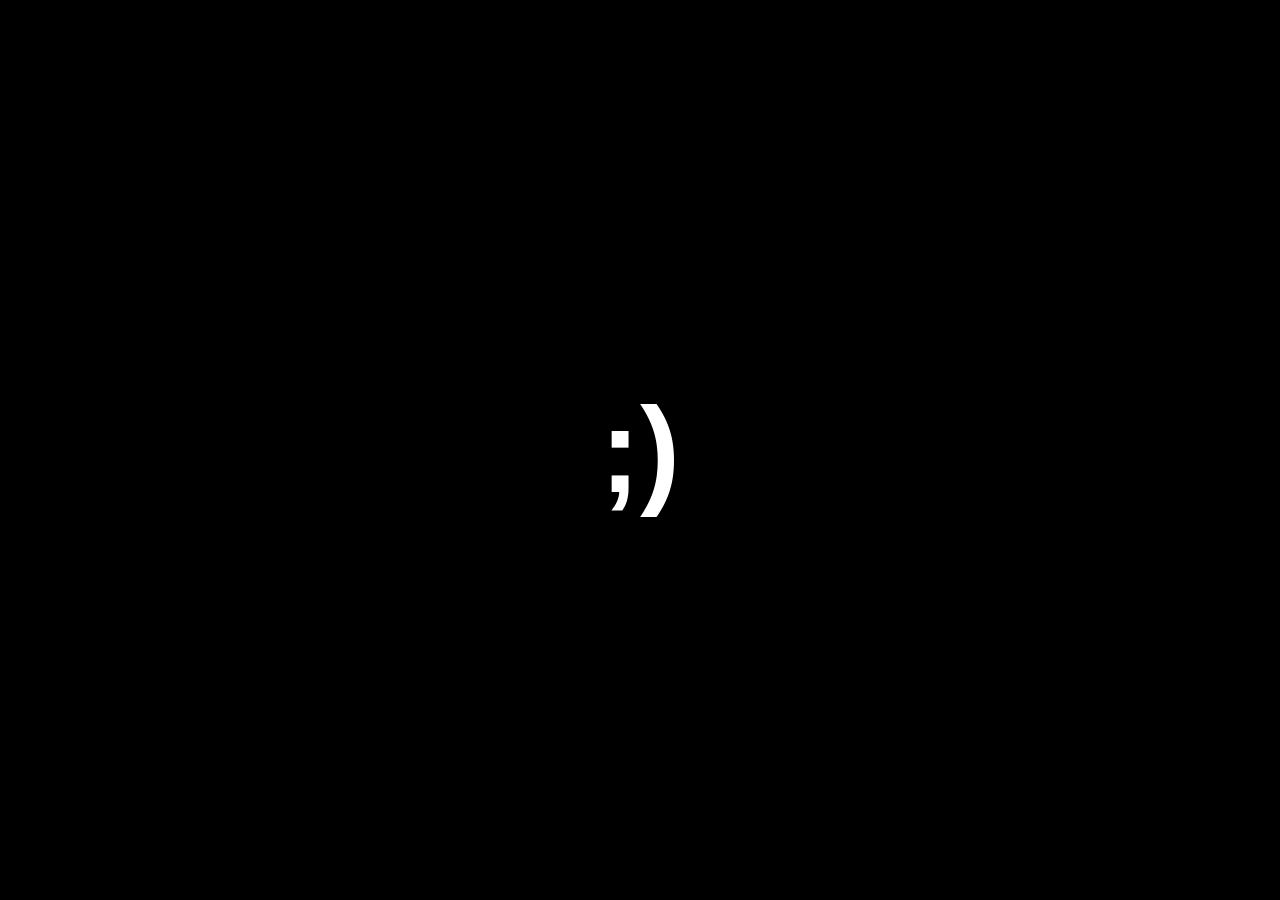
==== index.html @ 6a07b9ec "Initial commit" ====
<!DOCTYPE html>
<html lang="es">
<head>
    <meta charset="UTF-8">
    <meta name="viewport" content="width=device-width, initial-scale=1.0, maximum-scale=1.0, user-scalable=no">
    <title>THE NICHO SUR</title>
    <link rel="stylesheet" href="styles.css">
    <script type="module" src="https://ajax.googleapis.com/ajax/libs/model-viewer/4.0.0/model-viewer.min.js"></script>
</head>
<body>

    <div id="intro">
        <h1 id="cara">:)</h1>
    </div>

    <div id="pagina">

        <video autoplay muted loop playsinline id="video-fondo">
            <source src="fondo.mp4" type="video/mp4">
        </video>

        <model-viewer
            id="modelo-logo"
            src="logo3d/logo.glb"
            auto-rotate
            camera-controls
            rotation-per-second="20deg"
            camera-orbit="0deg 75deg 105%"
            interaction-prompt="none"
            disable-zoom
            shadow-intensity="1"
            exposure="1"
            environment-image="neutral">
        </model-viewer>

        <div class="text-container">
            <h1 class="titulo">THE NICHO SUR</h1>
            <h2 class="videos" id="btn-videos">
                <a href="https://www.youtube.com/@thenichosur" target="_blank" rel="noopener noreferrer">
                    VIDEOS
                </a>
            </h2>
        </div>

    </div>

    <script src="script.js"></script>
</body>
</html>
---- styles.css ----
* {
    margin: 0;
    padding: 0;
    box-sizing: border-box;
}

html, body {
    width: 100%;
    height: 100%;
    overflow: hidden;
    font-family: Arial, Helvetica, sans-serif;
}

#intro {
    position: fixed;
    width: 100%;
    height: 100%;
    background: black;
    display: flex;
    justify-content: center;
    align-items: center;
    z-index: 9999;
}

#cara {
    color: white;
    font-size: 120px;
}

#pagina {
    width: 100%;
    height: 100%;
    display: none;
}

#video-fondo {
    position: fixed;
    top: 0;
    left: 0;
    width: 100%;
    height: 100%;
    object-fit: cover;
    z-index: -1;
}

#modelo-logo {
    position: absolute;
    top: 3%;
    left: 3%;
    width: 200px;
    height: 200px;
    z-index: 15;
}

.titulo {
    position: absolute;
    top: 46%;
    left: 50%;
    transform: translate(-50%, -50%);
    color: white;
    font-family: "Boogaloo", Arial, sans-serif;
    font-size: clamp(42px, 9vw, 88px);
    letter-spacing: 6px;
    text-transform: uppercase;
    text-align: center;
    white-space: nowrap;
    z-index: 10;
    text-shadow: 0 0 25px rgba(0, 0, 0, 0.95), 4px 4px 0 rgba(0, 0, 0, 0.8);
    pointer-events: none;
}

.videos {
    position: absolute;
    top: 68%;
    left: 50%;
    transform: translate(-50%, -50%);
    color: white;
    font-family: "Boogaloo", Arial, sans-serif;
    font-size: clamp(29px, 6.2vw, 55px);
    letter-spacing: 10px;
    text-transform: uppercase;
    text-align: center;
    white-space: nowrap;
    z-index: 20;
    pointer-events: none;
}

.videos a {
    color: inherit;
    text-decoration: none;
    pointer-events: auto;
    display: block;
    padding: 12px 40px;
}

.videos a:hover {
    color: #ffdd33;
    transform: scale(1.08);
    transition: all 0.3s ease;
}

/* Font Faces */
@font-face {
    font-family: "Boogaloo";
    src: url("fonts/BOOGALOO.TTF") format("truetype");
}

@font-face {
    font-family: "FirstPlace";
    src: url("fonts/FirstPlace.ttf") format("truetype");
}

@font-face {
    font-family: "Quiff";
    src: url("fonts/Quiff.ttf") format("truetype");
}

@font-face {
    font-family: "Sabrosy";
    src: url("fonts/Sabrosy.ttf") format("truetype");
}

@font-face {
    font-family: "WishfulWaves";
    src: url("fonts/WISHFULWAVES.ttf") format("truetype");
}

@media (max-width: 768px) {
    .titulo {
        top: 42%;
        font-size: clamp(32px, 11vw, 62px);
        letter-spacing: 4px;
    }

    .videos {
        top: 65%;
        font-size: clamp(24px, 7.5vw, 42px);
        letter-spacing: 6px;
    }

    #modelo-logo {
        width: 120px;
        height: 120px;
        top: 3%;
        left: 3%;
    }

    #cara {
        font-size: 140px;
    }
}

@media (max-width: 768px) and (max-height: 700px) {
    .titulo {
        top: 40%;
    }
    .videos {
        top: 64%;
    }
}

@media (max-width: 768px) and (orientation: landscape) {
    .titulo {
        top: 38%;
    }
    .videos {
        top: 62%;
    }

    #modelo-logo {
        width: 100px;
        height: 100px;
        top: 2%;
        left: 2%;
    }
}
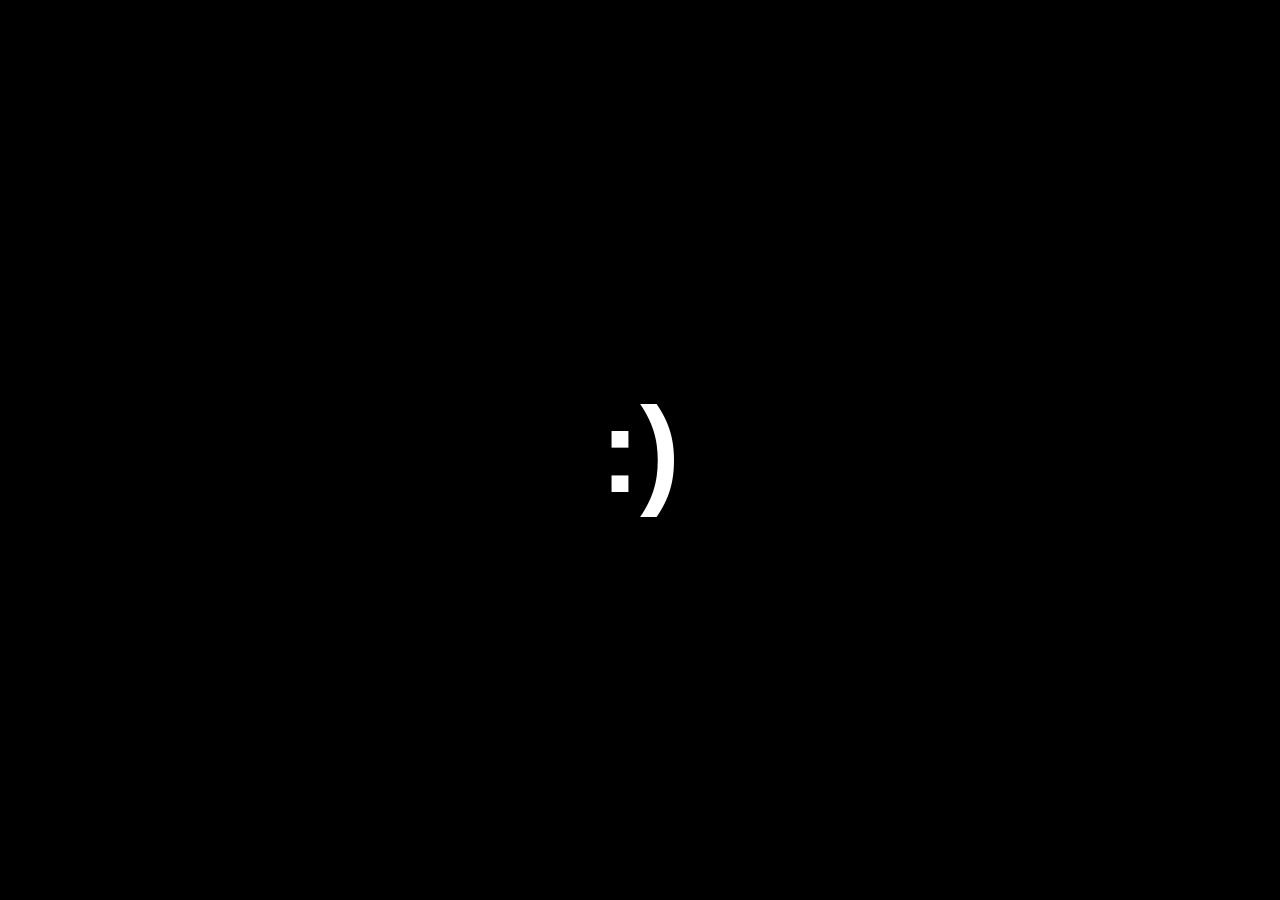
==== commit 698b34f5: "actualizacion de la hud" ====
--- a/index.html
+++ b/index.html
@@ -4,6 +4,7 @@
     <meta charset="UTF-8">
     <meta name="viewport" content="width=device-width, initial-scale=1.0, maximum-scale=1.0, user-scalable=no">
     <title>THE NICHO SUR</title>
+    <link rel="icon" href="data:,">
     <link rel="stylesheet" href="styles.css">
     <script type="module" src="https://ajax.googleapis.com/ajax/libs/model-viewer/4.0.0/model-viewer.min.js"></script>
 </head>
@@ -11,7 +12,22 @@
 
     <div id="intro">
         <h1 id="cara">:)</h1>
+        <p id="hint">Tocá la pantalla para entrar</p>
     </div>
+
+    <model-viewer
+        id="modelo-logo"
+        src="logo3d/logo.glb"
+        auto-rotate
+        camera-controls
+        rotation-per-second="-20deg"
+        camera-orbit="0deg 75deg 105%"
+        interaction-prompt="none"
+        disable-zoom
+        shadow-intensity="1"
+        exposure="1"
+        environment-image="neutral">
+    </model-viewer>
 
     <div id="pagina">
 
@@ -19,22 +35,10 @@
             <source src="fondo.mp4" type="video/mp4">
         </video>
 
-        <model-viewer
-            id="modelo-logo"
-            src="logo3d/logo.glb"
-            auto-rotate
-            camera-controls
-            rotation-per-second="20deg"
-            camera-orbit="0deg 75deg 105%"
-            interaction-prompt="none"
-            disable-zoom
-            shadow-intensity="1"
-            exposure="1"
-            environment-image="neutral">
-        </model-viewer>
-
         <div class="text-container">
-            <h1 class="titulo">THE NICHO SUR</h1>
+            <h1 class="titulo" id="btn-foro">
+                <a href="foro.html">THE NICHO SUR</a>
+            </h1>
             <h2 class="videos" id="btn-videos">
                 <a href="https://www.youtube.com/@thenichosur" target="_blank" rel="noopener noreferrer">
                     VIDEOS
--- a/styles.css
+++ b/styles.css
@@ -17,9 +17,14 @@
     height: 100%;
     background: black;
     display: flex;
+    flex-direction: column;
     justify-content: center;
     align-items: center;
+    gap: 16px;
     z-index: 9999;
+    opacity: 1;
+    transition: opacity 0.6s ease;
+    cursor: pointer;
 }
 
 #cara {
@@ -27,6 +32,26 @@
     font-size: 120px;
 }
 
+#hint {
+    position: fixed;
+    top: calc(50vh + 130px);
+    left: 50%;
+    transform: translateX(-50%);
+    width: 100%;
+    text-align: center;
+    color: #999;
+    font-size: 16px;
+    letter-spacing: 2px;
+    text-transform: uppercase;
+    animation: parpadeo 1.8s infinite;
+    z-index: 10000;
+}
+
+@keyframes parpadeo {
+    0%, 100% { opacity: 0.4; }
+    50% { opacity: 1; }
+}
+
 #pagina {
     width: 100%;
     height: 100%;
@@ -44,7 +69,26 @@
 }
 
 #modelo-logo {
-    position: absolute;
+    position: fixed;
+    top: calc(50vh - 110px);
+    left: calc(50vw - 110px);
+    width: 220px;
+    height: 220px;
+    z-index: 10000;
+    background-color: transparent;
+    --poster-color: transparent;
+    opacity: 0;
+    pointer-events: none;
+    cursor: pointer;
+    transition: top 1s ease, left 1s ease, width 1s ease, height 1s ease, opacity 0.6s ease;
+}
+
+#modelo-logo.visible {
+    opacity: 1;
+    pointer-events: auto;
+}
+
+#modelo-logo.final {
     top: 3%;
     left: 3%;
     width: 200px;
@@ -69,6 +113,18 @@
     pointer-events: none;
 }
 
+.titulo a {
+    color: inherit;
+    text-decoration: none;
+    pointer-events: auto;
+    display: block;
+}
+
+.titulo a:hover {
+    color: #ffdd33;
+    transition: color 0.3s ease;
+}
+
 .videos {
     position: absolute;
     top: 68%;
@@ -99,33 +155,41 @@
     transition: all 0.3s ease;
 }
 
-/* Font Faces */
 @font-face {
     font-family: "Boogaloo";
     src: url("fonts/BOOGALOO.TTF") format("truetype");
+    font-display: swap;
 }
 
 @font-face {
     font-family: "FirstPlace";
     src: url("fonts/FirstPlace.ttf") format("truetype");
+    font-display: swap;
 }
 
 @font-face {
     font-family: "Quiff";
     src: url("fonts/Quiff.ttf") format("truetype");
+    font-display: swap;
 }
 
 @font-face {
     font-family: "Sabrosy";
     src: url("fonts/Sabrosy.ttf") format("truetype");
+    font-display: swap;
 }
 
 @font-face {
     font-family: "WishfulWaves";
     src: url("fonts/WISHFULWAVES.ttf") format("truetype");
+    font-display: swap;
 }
 
 @media (max-width: 768px) {
+    #cara {
+        font-size: 140px;
+    }
+
     .titulo {
         top: 42%;
         font-size: clamp(32px, 11vw, 62px);
@@ -139,15 +203,18 @@
     }
 
     #modelo-logo {
+        width: 160px;
+        height: 160px;
+        top: calc(50vh - 80px);
+        left: calc(50vw - 80px);
+    }
+
+    #modelo-logo.final {
         width: 120px;
         height: 120px;
         top: 3%;
         left: 3%;
     }
-
-    #cara {
-        font-size: 140px;
-    }
 }
 
 @media (max-width: 768px) and (max-height: 700px) {
@@ -167,10 +234,14 @@
         top: 62%;
     }
 
-    #modelo-logo {
+    #modelo-logo.final {
         width: 100px;
         height: 100px;
         top: 2%;
         left: 2%;
     }
+    #hint {
+        top: calc(50vh + 100px);
+        font-size: 13px;
+    }
 }
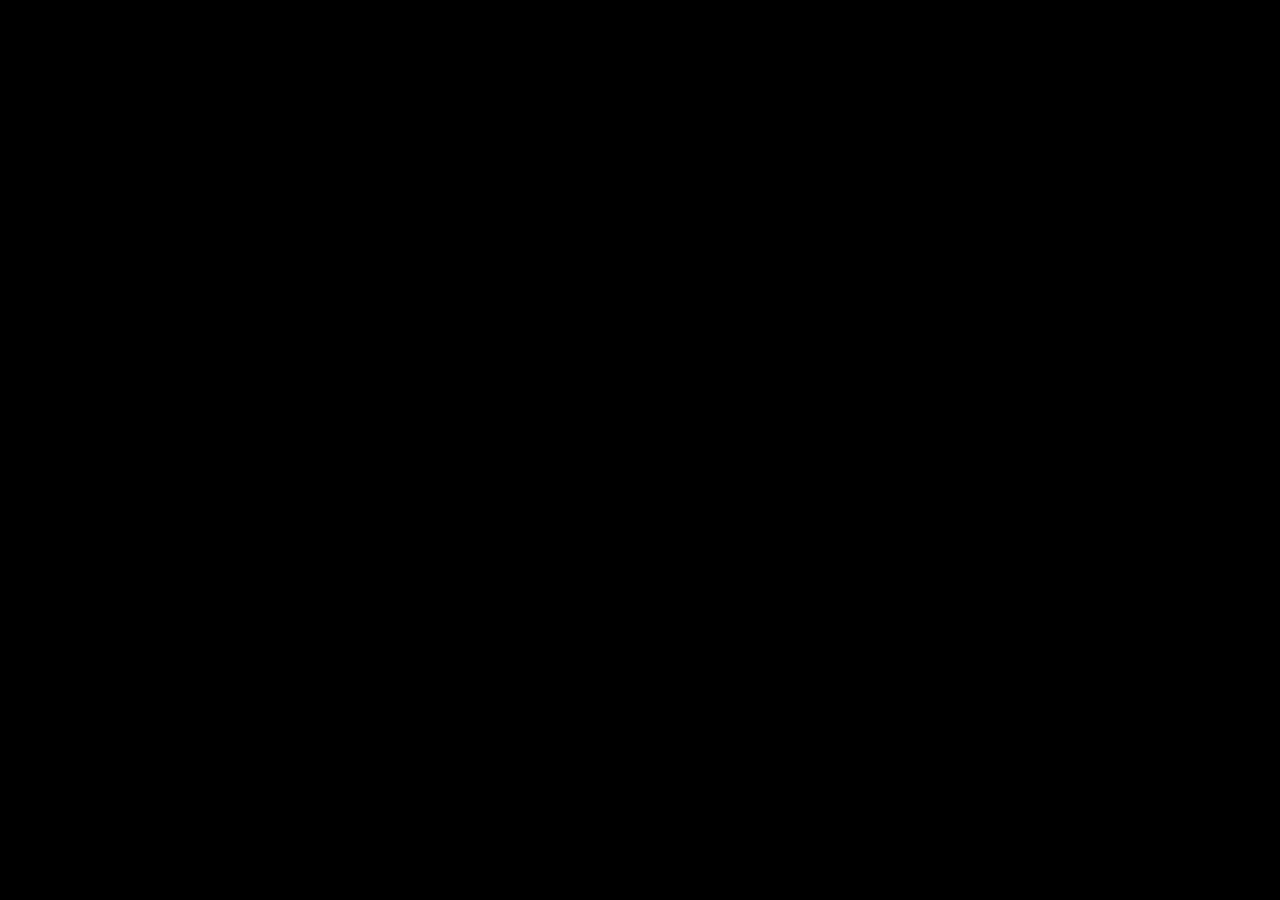
==== commit 30cff61f: "summary tele" ====
--- a/index.html
+++ b/index.html
@@ -12,8 +12,22 @@
 
     <div id="intro">
         <h1 id="cara">:)</h1>
-        <p id="hint">Tocá la pantalla para entrar</p>
+        <p id="hint">Tocá el logo WACHIN</p>
     </div>
+
+    <model-viewer
+        id="modelo-tv"
+        src="tv3d/tv.glb"
+        camera-controls
+        camera-orbit="45deg 80deg 120%"
+        min-camera-orbit="-25deg 65deg auto"
+        max-camera-orbit="25deg 95deg auto"
+        interaction-prompt="none"
+        disable-zoom
+        shadow-intensity="1"
+        exposure="1"
+        environment-image="neutral">
+    </model-viewer>
 
     <model-viewer
         id="modelo-logo"
--- a/styles.css
+++ b/styles.css
@@ -9,6 +9,7 @@
     height: 100%;
     overflow: hidden;
     font-family: Arial, Helvetica, sans-serif;
+    background: black;
 }
 
 #intro {
@@ -28,25 +29,35 @@
 }
 
 #cara {
-    color: white;
-    font-size: 120px;
+    position: fixed;
+    top: calc(50vh - 15px);
+    left: 50%;
+    transform: translate(-50%, -50%);
+    color: rgb(0, 0, 0);
+    font-size: 40px;
+    z-index: 10001;
+    opacity: 0;
+    transition: opacity 0.5s ease;
+}
+
+#cara.visible {
+    opacity: 1;
 }
 
 #hint {
     position: fixed;
-    top: calc(50vh + 130px);
+    top: calc(50vh + 200px);
     left: 50%;
     transform: translateX(-50%);
     width: 100%;
     text-align: center;
     color: #999;
-    font-size: 16px;
+    font-size: 22px;
     letter-spacing: 2px;
     text-transform: uppercase;
     animation: parpadeo 1.8s infinite;
     z-index: 10000;
 }
-
 @keyframes parpadeo {
     0%, 100% { opacity: 0.4; }
     50% { opacity: 1; }
@@ -55,7 +66,14 @@
 #pagina {
     width: 100%;
     height: 100%;
-    display: none;
+    opacity: 0;
+    pointer-events: none;
+    transition: opacity 0.6s ease;
+}
+
+#pagina.visible {
+    opacity: 1;
+    pointer-events: auto;
 }
 
 #video-fondo {
@@ -65,15 +83,34 @@
     width: 100%;
     height: 100%;
     object-fit: cover;
-    z-index: -1;
+    z-index: 0;
+}
+
+#modelo-tv {
+    position: fixed;
+    top: 50%;
+    left: 50%;
+    transform: translate(-50%, -50%);
+    width: 300px;
+    height: 300px;
+    z-index: 10000;
+    background-color: transparent;
+    --poster-color: transparent;
+    opacity: 0;
+    pointer-events: none;
+    transition: opacity 0.6s ease;
+}
+
+#modelo-tv.visible {
+    opacity: 1;
 }
 
 #modelo-logo {
     position: fixed;
-    top: calc(50vh - 110px);
-    left: calc(50vw - 110px);
-    width: 220px;
-    height: 220px;
+    top: calc(50vh - 170px);
+    left: calc(50vw - 170px);
+    width: 340px;
+    height: 340px;
     z-index: 10000;
     background-color: transparent;
     --poster-color: transparent;
@@ -186,10 +223,6 @@
 }
 
 @media (max-width: 768px) {
-    #cara {
-        font-size: 140px;
-    }
-
     .titulo {
         top: 42%;
         font-size: clamp(32px, 11vw, 62px);
@@ -203,10 +236,10 @@
     }
 
     #modelo-logo {
-        width: 160px;
-        height: 160px;
-        top: calc(50vh - 80px);
-        left: calc(50vw - 80px);
+        width: 220px;
+        height: 220px;
+        top: calc(50vh - 110px);
+        left: calc(50vw - 110px);
     }
 
     #modelo-logo.final {
@@ -215,6 +248,18 @@
         top: 3%;
         left: 3%;
     }
+
+    #modelo-tv {
+        width: 220px;
+        height: 220px;
+        top: calc(50vh - 110px);
+        left: calc(50vw - 110px);
+    }
+
+    #cara {
+        font-size: 32px;
+        top: calc(50vh - 10px);
+    }
 }
 
 @media (max-width: 768px) and (max-height: 700px) {
